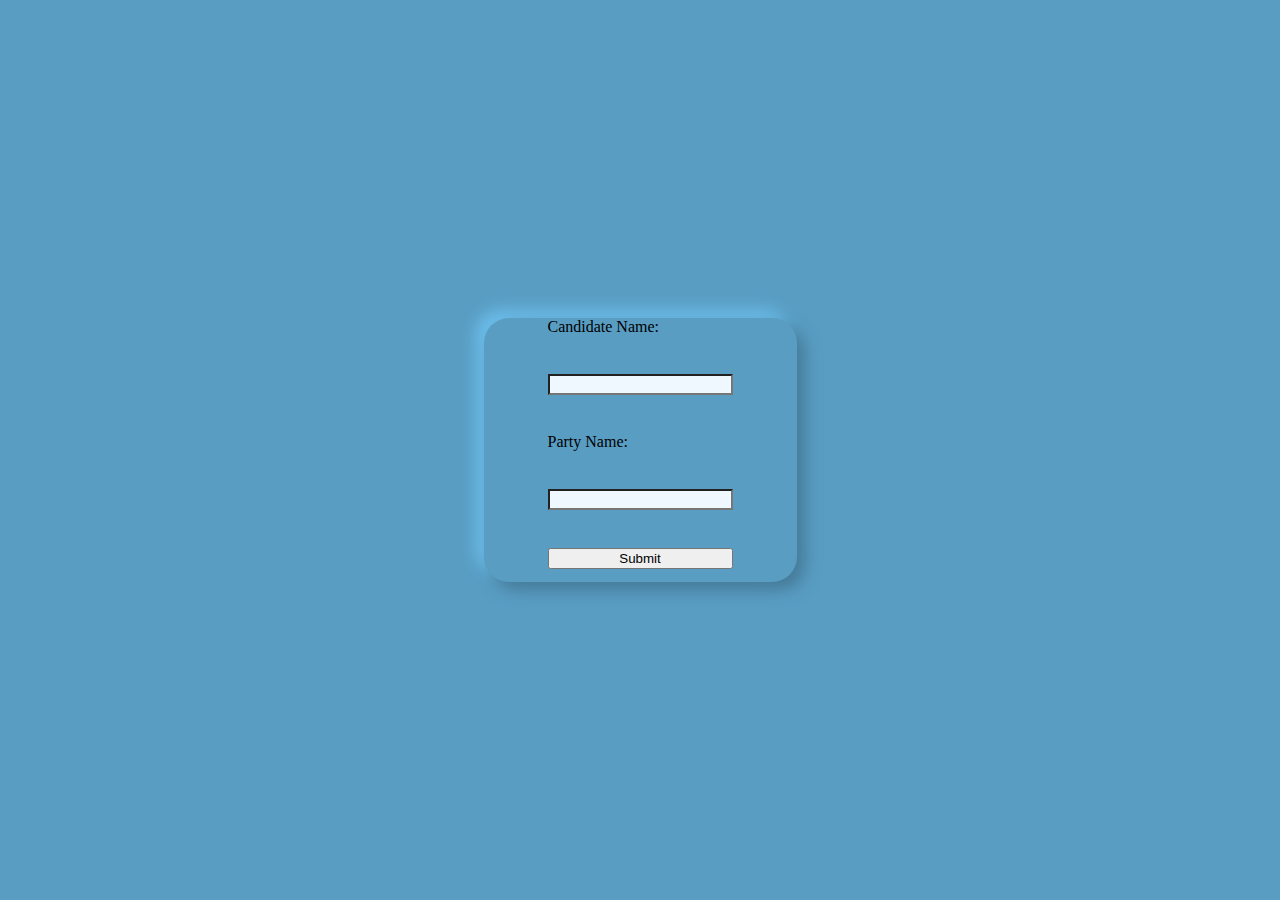
==== addcandidate.html @ bba91832 "ädd candidate" ====
<!DOCTYPE html>
<html lang="en">
<head>
    <meta charset="UTF-8">
    <meta name="viewport" content="width=device-width, initial-scale=1.0">
    <title>eMATADAN | Admin</title>
    <link rel="stylesheet" href="addcandidate.css">
    <link rel="icon" href="eMATADAN.png" type="image/icon type">
</head>
<body>  


    <div class="add_candidates">
        <form method="post" action="addcandidate.php" class="form">
            <label for="candidate_name">Candidate Name:</label><br>
            <input type="text" class="input-field" id="candidate_name" name="candidate_name" required><br>

            <label for="party_name">Party Name:</label><br>
            <input type="text" class="input-field" id="party_name" name="party_name" required><br>
            <button type="submit">Submit</button>
        </form>
    </div>
</body>
</html>
---- addcandidate.css ----
body {
    margin: 0;
    padding: 0;
    display: flex;
    justify-content: center;
    align-items: center;
    height: 100vh;
    background: #599dc3;
}
.add_candidates {
    display: flex;
    flex-direction: column;
    gap: 10px;
    padding-left: 2em;
    padding-right: 2em;
    padding-bottom: 0.4em;
    background-color: #599dc3;
    border-radius: 25px;
    transition: .4s ease-in-out;
    background: #599dc3;
    box-shadow:  8px 8px 16px #457a98,
             -8px -8px 16px #6dc0ee;
   
}
.form{
    display: flex;
    flex-direction: column;
    gap: 10px;
    padding-left: 2em;
    padding-right: 2em;
    padding-bottom: 0.4em;
    background-color: #599dc3;
}
.input-field{
    background-color: aliceblue;
}
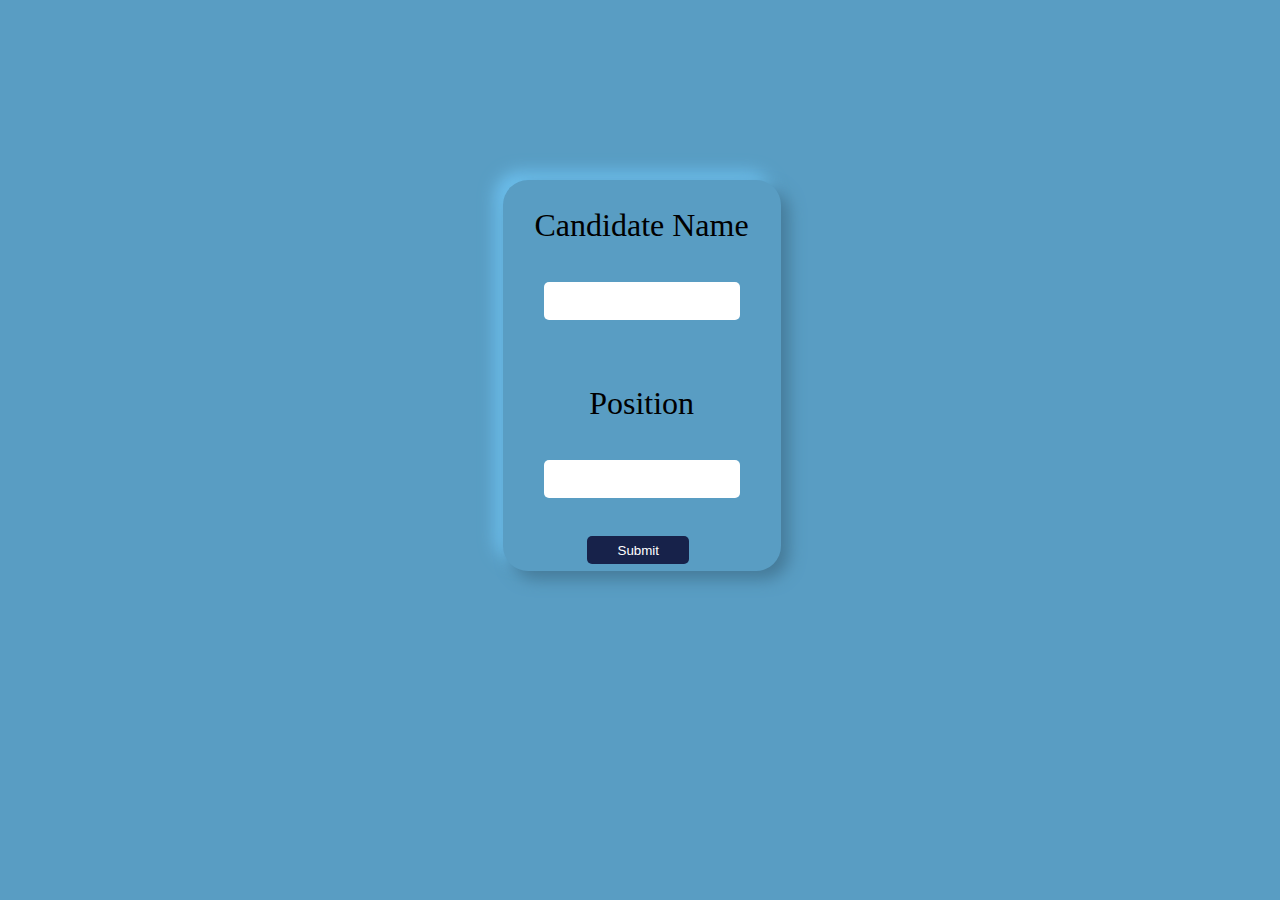
==== commit 8c396e03: "Add_Candidates css and php fixed" ====
--- a/addcandidate.html
+++ b/addcandidate.html
@@ -12,12 +12,12 @@
 
     <div class="add_candidates">
         <form method="post" action="addcandidate.php" class="form">
-            <label for="candidate_name">Candidate Name:</label><br>
+            <label for="candidate_name">Candidate Name</label><br>
             <input type="text" class="input-field" id="candidate_name" name="candidate_name" required><br>
 
-            <label for="party_name">Party Name:</label><br>
-            <input type="text" class="input-field" id="party_name" name="party_name" required><br>
-            <button type="submit">Submit</button>
+            <label for="position">Position</label><br>
+            <input type="text" class="input-field" id="position" name="position" required><br>
+            <button type="submit" class="button">Submit</button>
         </form>
     </div>
 </body>
--- a/addcandidate.css
+++ b/addcandidate.css
@@ -1,15 +1,21 @@
 body {
-    margin: 0;
-    padding: 0;
-    display: flex;
-    justify-content: center;
-    align-items: center;
-    height: 100vh;
     background: #599dc3;
 }
 .add_candidates {
+    width: 35dvw;
     display: flex;
     flex-direction: column;
+    justify-content: center;
+    align-items: center;
+    margin-left: 32dvw;
+    margin-top: 20dvh;
+    background: #599dc3;
+}
+.form{
+    display: flex;
+    flex-direction: column;
+    justify-content: center;
+    align-items: center;
     gap: 10px;
     padding-left: 2em;
     padding-right: 2em;
@@ -20,17 +26,36 @@
     background: #599dc3;
     box-shadow:  8px 8px 16px #457a98,
              -8px -8px 16px #6dc0ee;
-   
-}
-.form{
-    display: flex;
-    flex-direction: column;
-    gap: 10px;
-    padding-left: 2em;
-    padding-right: 2em;
-    padding-bottom: 0.4em;
-    background-color: #599dc3;
 }
 .input-field{
-    background-color: aliceblue;
-}+    border-radius: 5px;
+    border: none;
+    outline: none;
+    height: 4dvh;
+    width: 15dvw;
+    color: #000000;
+    font-size: large; 
+}
+.button {
+    padding: 0.5em;
+    padding-left: 1.1em;
+    padding-right: 1.1em;
+    border-radius: 5px;
+    margin-right: 0.5em;
+    border: none;
+    outline: none;
+    transition: .4s ease-in-out;
+    background-color: #17224a;
+    color: white;
+    width:8dvw;
+  }
+  
+  .button:hover {
+    background-color: black;
+    color: white;
+    cursor: pointer;
+  }
+  label{
+    margin-top: 3dvh;
+    font-size: 2em;
+  }